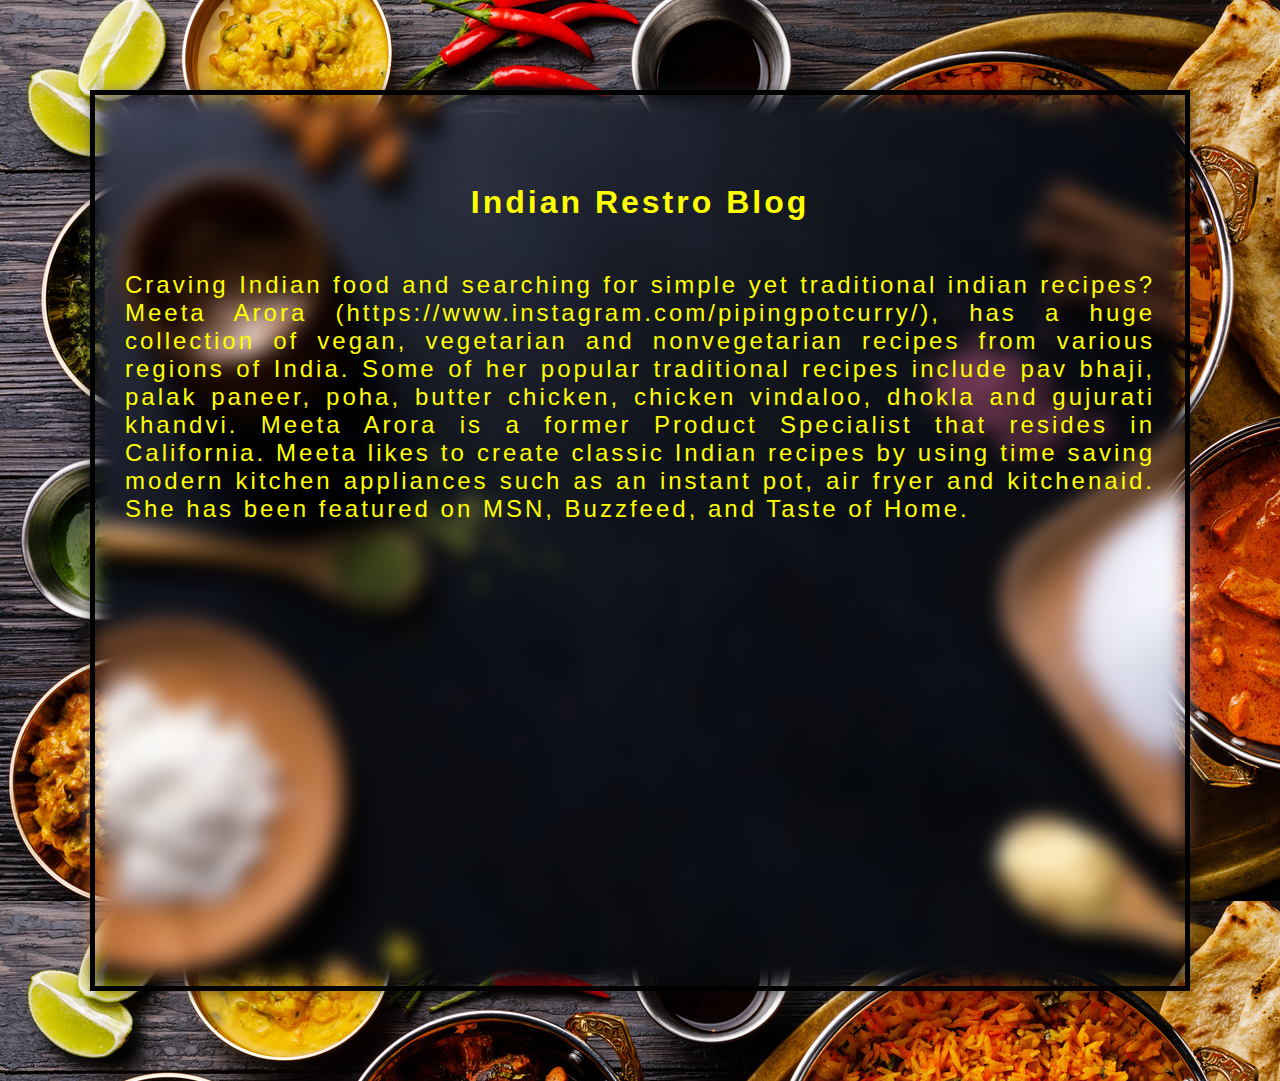
==== Restro/Blog_restro.html @ be241a7b "Add files via upload" ====
<!DOCTYPE html>
<html lang="en">
<head>
    <meta charset="UTF-8">
    <meta name="viewport" content="width=device-width, initial-scale=1.0">
    <link rel="stylesheet" href="Restro.css">
    <title>BLOG</title>
</head>
<body class="blog-body">
    <div class="container">
    <div class="blog head"></div>
    <div class="meta">
        <h1>Indian Restro Blog</h1>
        <p>Craving Indian food and searching for simple yet traditional indian recipes?

            Meeta Arora (https://www.instagram.com/pipingpotcurry/), 
            has a huge collection of vegan, vegetarian and nonvegetarian recipes from various regions of India. 
            Some of her popular traditional recipes include pav bhaji, palak paneer, poha, butter chicken, chicken vindaloo, dhokla and gujurati khandvi.
    
            Meeta Arora is a former Product Specialist that resides in California. 
            Meeta likes to create classic Indian recipes by using time saving modern kitchen appliances such as an instant pot, air fryer and kitchenaid.
            She has been featured on MSN, Buzzfeed, and Taste of Home. </p>
    </div>
    </div>
</body>
</html>
---- Restro/Restro.css ----
*{
  margin: 0px;
  padding: 0px;
  box-sizing: border-box;
}
nav{
  width: 100%;
  height: 0%;
  line-height: 5px;
  padding: 50px 100px;
  position: fixed;
  background-image: linear-gradient(#033747,#012733) ;
}
nav,logo p{
  font-size: 30px;
  font-weight: bold;
  float: left;
  color: white;
  text-transform: uppercase;
  letter-spacing: 1.5px;
  cursor: pointer;
}
nav ul{
  float:right;
}
nav li{
  display: inline-block;
  list-style: none;
}
nav li a{
  font-size: 18px;
  text-transform: uppercase;
  padding: 0px 20px;
  color: white;
  text-decoration: none;
}
nav li a:hover{
  color:limegreen;
  transition: all 0.4s ease 0s;
}
.mid img{
width:100%;
height: 99vh;
background-size: cover;
background-position: center;
}
.midpara{
  text-align: center;
  margin-top: -6px;
  padding: 0px;
  color: white;
  font-size: 30px;
  background-color: black;
}
.end img{
width:100%;
height: 99vh;
background-size: cover;
background-position: center;
}
.footer{
  display: flex;
  height: 200px;
  background-color: black;
  color: white;
  margin-top: -5px;
}
.column1, .column2, .column3{
  width: 33%;
  margin-top: 5%;
  padding-left: 150px;
}
.column1{
  float: left;
}
i{
  color: white;
}

/* menu */

.menu-body {
  background-image: url("./img/lily-banse--YHSwy6uqvk-unsplash.jpg");
  font-family: Arial, sans-serif;
  width:100%;
  height: 99vh;
  background-size: cover;
  background-position: center;
  padding: 90px;
  /* height: 50px; */
  width: 100%;
  text-align: center;
  color:white ;
}
.menu-item {
  margin-bottom: 20px;
  border: 1px solid #ccc;
  padding: 10px;
  color: white;
  background-image: linear-gradient(#82c361,rgb(73, 159, 44)) ; 
  /* background-image: linear-gradient(#033747,#012733) ; */
  /* background-image: url('./img/Indian-Dishes-You-Need-to-Try.jpg'); */
}
/* .menu-item:nth-child(odd){
background-image: url('./img/wp9506299.jpg');
position: relative;
}
.menu-item:nth-child(even){
  background-image: url('./img/wp9506468.webp');
  }  */
.item-name {
  font-weight: bold;
  font-size: 1.2em;   
}
.item-description {
  margin-top: 5px;
}

.item-price {
  font-style: italic;  
}

/* blog */

.blog {
    background-image: url(./img/wp9506468.webp);
    background-size: cover;
    background-repeat: no-repeat;
    background-size: cover;
    background-position: center;
    width:100%;
    height: 99vh;
    filter: blur(10px);
    z-index: -1;
   position:relative;
}
.meta {
  position: absolute;
  top: 10%;
  padding: 0 30px;
  letter-spacing: 3px;
}
.container{
  position: relative;
  border: 5px solid black;
}
.meta p{
  text-align: justify;
  margin-top: 50px;
  font-size: x-large;
  color:yellow;
}
.meta h1{
  color: yellow;
} 
.blog-body{
    background-image: url("./img/Indian-Dishes-You-Need-to-Try.jpg");
    font-family: Arial, sans-serif;
    padding: 90px;
    text-align: center;
}

/* blog */

.about-mid{
  background-image: url(./img/brooke-lark-aGjP08-HbYY-unsplash.jpg);
  background-size: cover;
  background-position: center;
  height: 400px;
  padding: 80px;
  display: flex;
  flex-direction: column;
  align-items: center;
  color: white;
}
.about-end{
  background-image: linear-gradient(#033747,#012733) ;
  height: 200px;
  color: white;
  padding: 50px;
  text-align: justify;
  letter-spacing: 2px;
}
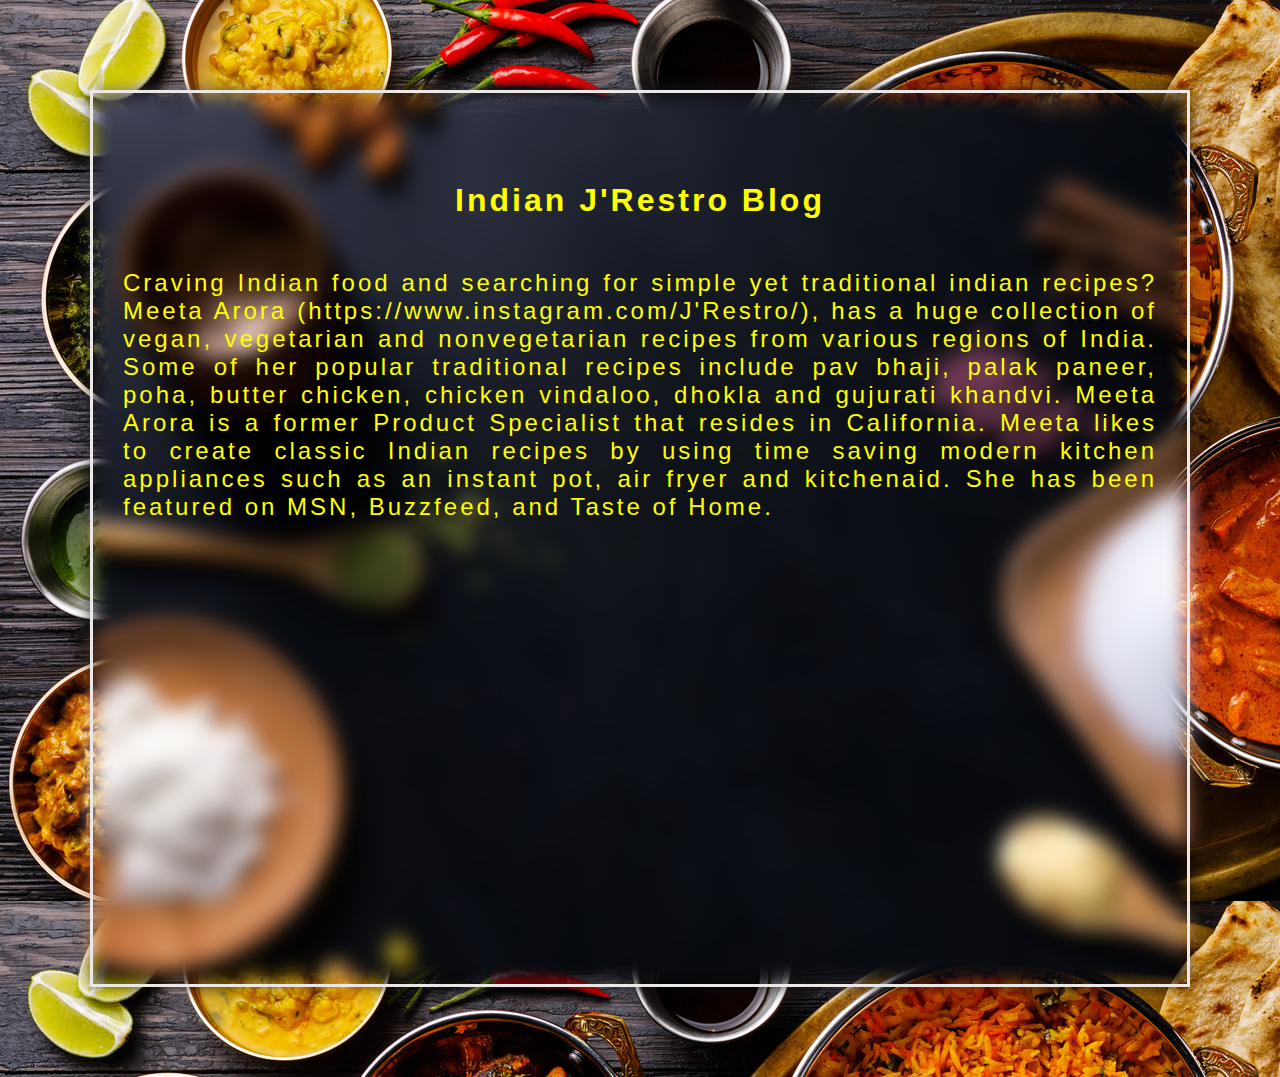
==== commit ae345427: "Add files via upload" ====
--- a/Restro/Blog_restro.html
+++ b/Restro/Blog_restro.html
@@ -3,17 +3,17 @@
 <head>
     <meta charset="UTF-8">
     <meta name="viewport" content="width=device-width, initial-scale=1.0">
-    <link rel="stylesheet" href="Restro.css">
+    <link rel="stylesheet" href="style.css">
     <title>BLOG</title>
 </head>
 <body class="blog-body">
     <div class="container">
     <div class="blog head"></div>
     <div class="meta">
-        <h1>Indian Restro Blog</h1>
+        <h1>Indian J'Restro Blog</h1>
         <p>Craving Indian food and searching for simple yet traditional indian recipes?
 
-            Meeta Arora (https://www.instagram.com/pipingpotcurry/), 
+            Meeta Arora (https://www.instagram.com/J'Restro/), 
             has a huge collection of vegan, vegetarian and nonvegetarian recipes from various regions of India. 
             Some of her popular traditional recipes include pav bhaji, palak paneer, poha, butter chicken, chicken vindaloo, dhokla and gujurati khandvi.
     
--- a/Restro/style.css
+++ b/Restro/style.css
@@ -0,0 +1,183 @@
+*{
+  margin: 0px;
+  padding: 0px;
+  box-sizing: border-box;
+}
+nav{
+  width: 100%;
+  height: 0%;
+  line-height: 5px;
+  padding: 50px 100px;
+  position: fixed;
+  background-image: linear-gradient(#033747,#012733) ;
+}
+nav,logo p{
+  font-size: 30px;
+  font-weight: bold;
+  float: left;
+  color: white;
+  text-transform: uppercase;
+  letter-spacing: 1.5px;
+  cursor: pointer;
+}
+nav ul{
+  float:right;
+}
+nav li{
+  display: inline-block;
+  list-style: none;
+}
+nav li a{
+  font-size: 18px;
+  text-transform: uppercase;
+  padding: 0px 20px;
+  color: white;
+  text-decoration: none;
+}
+nav li a:hover{
+  color:limegreen;
+  transition: all 0.4s ease 0s;
+}
+.mid img{
+width:100%;
+height: 99vh;
+background-size: cover;
+background-position: center;
+}
+.midpara{
+  text-align: center;
+  margin-top: -6px;
+  padding: 0px;
+  color: white;
+  font-size: 30px;
+  background-color: black;
+}
+.end img{
+width:100%;
+height: 99vh;
+background-size: cover;
+background-position: center;
+}
+.footer{
+  display: flex;
+  height: 200px;
+  background-color: black;
+  color: white;
+  margin-top: -5px;
+}
+.column1, .column2, .column3{
+  width: 33%;
+  margin-top: 5%;
+  padding-left: 150px;
+}
+.column1{
+  float: left;
+}
+i{
+  color: white;
+}
+
+/* menu */
+
+.menu-body {
+  background-image: url("./img/lily-banse--YHSwy6uqvk-unsplash.jpg");
+  font-family: Arial, sans-serif;
+  width:100%;
+  height: 99vh;
+  background-size: cover;
+  background-position: center;
+  padding: 90px;
+  /* height: 50px; */
+  width: 100%;
+  text-align: center;
+  color:white ;
+}
+.menu-item {
+  margin-bottom: 20px;
+  border: 1px solid #ccc;
+  padding: 10px;
+  color: white;
+  background-image: linear-gradient(#82c361,rgb(73, 159, 44)) ; 
+  /* background-image: linear-gradient(#033747,#012733) ; */
+  /* background-image: url('./img/Indian-Dishes-You-Need-to-Try.jpg'); */
+}
+/* .menu-item:nth-child(odd){
+background-image: url('./img/wp9506299.jpg');
+position: relative;
+}
+.menu-item:nth-child(even){
+  background-image: url('./img/wp9506468.webp');
+  }  */
+.item-name {
+  font-weight: bold;
+  font-size: 1.2em;   
+}
+.item-description {
+  margin-top: 5px;
+}
+
+.item-price {
+  font-style: italic;  
+}
+
+/* blog */
+
+.blog {
+    background-image: url(./img/wp9506468.webp);
+    background-size: cover;
+    background-repeat: no-repeat;
+    background-size: cover;
+    background-position: center;
+    width:100%;
+    height: 99vh;
+    filter: blur(10px);
+    z-index: -1;
+   position:relative;
+}
+.meta {
+  position: absolute;
+  top: 10%;
+  padding: 0 30px;
+  letter-spacing: 3px;
+}
+.container{
+  position: relative;
+  border: 3px solid rgb(237, 232, 232);
+}
+.meta p{
+  text-align: justify;
+  margin-top: 50px;
+  font-size: x-large;
+  color:yellow;
+}
+.meta h1{
+  color: yellow;
+} 
+.blog-body{
+    background-image: url("./img/Indian-Dishes-You-Need-to-Try.jpg");
+    font-family: Arial, sans-serif;
+    padding: 90px;
+    text-align: center;
+}
+
+/* blog */
+
+.about-mid{
+  background-image: url(./img/brooke-lark-aGjP08-HbYY-unsplash.jpg);
+  background-size: cover;
+  background-position: center;
+  height: 400px;
+  padding: 80px;
+  display: flex;
+  flex-direction: column;
+  align-items: center;
+  color: white;
+}
+.about-end{
+  background-image: linear-gradient(#033747,#012733) ;
+  height: 200px;
+  color: white;
+  padding: 50px;
+  text-align: justify;
+  letter-spacing: 2px;
+}